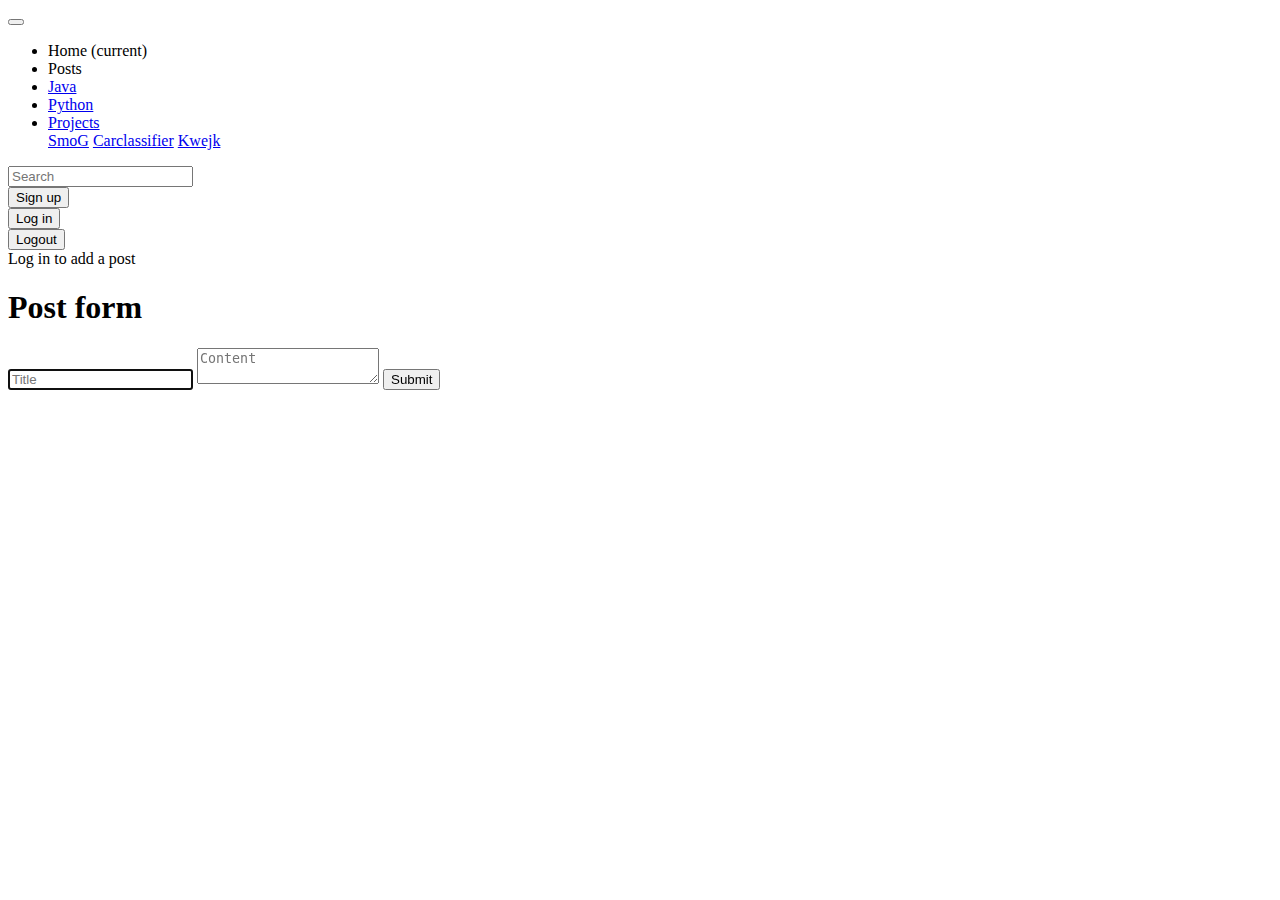
==== src/main/resources/templates/addPost.html @ 76b25481 "Post and comment forms added" ====
<!DOCTYPE html>
<html lang="en" xmlns:th="http://www.thymeleaf.org">
<head>
    <meta charset="UTF-8">
    <title>Blog | add post</title>

    <!-- Required meta tags -->
    <meta charset="utf-8">
    <meta name="viewport" content="width=device-width, initial-scale=1, shrink-to-fit=no">

    <!-- Custom styles for this template -->
    <link href="bootstrap.min.css" rel="stylesheet">
    <link href="https://fonts.googleapis.com/css?family=Playfair+Display:700,900" rel="stylesheet">
    <link href="jumbotron.css" rel="stylesheet">
    <link href="blog.css" rel="stylesheet">
</head>
<body>

    <nav class="navbar navbar-expand-md navbar-dark fixed-top bg-dark">
        <button class="navbar-toggler" type="button" data-toggle="collapse" data-target="#navbarCollapse" aria-controls="navbarCollapse" aria-expanded="false" aria-label="Toggle navigation">
            <span class="navbar-toggler-icon"></span>
        </button>
        <div class="collapse navbar-collapse" id="navbarCollapse">
            <ul class="navbar-nav mr-auto">
                <li class="nav-item">
                    <a class="nav-link" th:fragment="" th:href="@{/}">Home <span class="sr-only">(current)</span></a>
                </li>
                <li class="nav-item active">
                    <a class="nav-link" th:href="@{/posts}">Posts</a>
                </li>
                <li class="nav-item">
                    <a class="nav-link" href="#">Java</a>
                </li>
                <li class="nav-item">
                    <a class="nav-link" href="#">Python</a>
                </li>
                <li class="nav-item dropdown">
                    <a class="nav-link dropdown-toggle" href="https://github.com/PawelSzczerbiak" id="dropdown01" data-toggle="dropdown" aria-haspopup="true" aria-expanded="false">Projects</a>
                    <div class="dropdown-menu" aria-labelledby="dropdown01">
                        <a class="dropdown-item" href="https://github.com/PawelSzczerbiak/SmoG">SmoG</a>
                        <a class="dropdown-item" href="http://pszczerbiak.pythonanywhere.com/">Carclassifier</a>
                        <a class="dropdown-item" href="http://pskwejk.herokuapp.com/">Kwejk</a>
                    </div>
                </li>
            </ul>
            <form class="form-inline mt-2 mt-md-0">
                <input class="form-control mr-sm-2" type="text" placeholder="Search" aria-label="Search">
            </form>
            <form th:if="${name}=='logout'" th:action="@{/register}">
                <button class="btn btn-outline-info my-2 my-sm-0 mr-sm-1" type="submit">Sign up</button>
            </form>
            <form  th:if="${name}=='logout'" th:action="@{/login}">
                <button class="btn btn-outline-warning my-2 my-sm-0">Log in</button>
            </form>
            <form  th:if="${name}!='logout'" th:action="@{/logout}">
                <button class="btn btn-outline-success my-2 my-sm-0">Logout</button>
            </form>
        </div>
    </nav>

    <main role="main" class="container mt-4 text-center">

            <div  th:if="${name}=='logout'" class="my-5">
                <a th:href="@{/login}">Log in</a>
                <span> to add a post</span>
            </div>

        <div class="col-md-8 blog-main">

        <form th:if="${name}!='logout'" th:action="@{/postAdd}" th:method="post">
            <h1 class="h3 mb-3 font-weight-normal">Post form</h1>
            <input th:type="text" class="form-control"  th:name="title" placeholder="Title" required autofocus>
            <textarea class="form-control" th:name="content" placeholder="Content" required></textarea>
            <button class="btn btn-lg btn-primary btn-block" type="submit">Submit</button>
        </form>
        </div>

    </main>

    <script src="https://code.jquery.com/jquery-3.2.1.slim.min.js" integrity="sha384-KJ3o2DKtIkvYIK3UENzmM7KCkRr/rE9/Qpg6aAZGJwFDMVNA/GpGFF93hXpG5KkN" crossorigin="anonymous"></script>
    <script src="https://cdnjs.cloudflare.com/ajax/libs/popper.js/1.12.9/umd/popper.min.js" integrity="sha384-ApNbgh9B+Y1QKtv3Rn7W3mgPxhU9K/ScQsAP7hUibX39j7fakFPskvXusvfa0b4Q" crossorigin="anonymous"></script>
    <script src="https://maxcdn.bootstrapcdn.com/bootstrap/4.0.0/js/bootstrap.min.js" integrity="sha384-JZR6Spejh4U02d8jOt6vLEHfe/JQGiRRSQQxSfFWpi1MquVdAyjUar5+76PVCmYl" crossorigin="anonymous"></script>
</body>
</html>
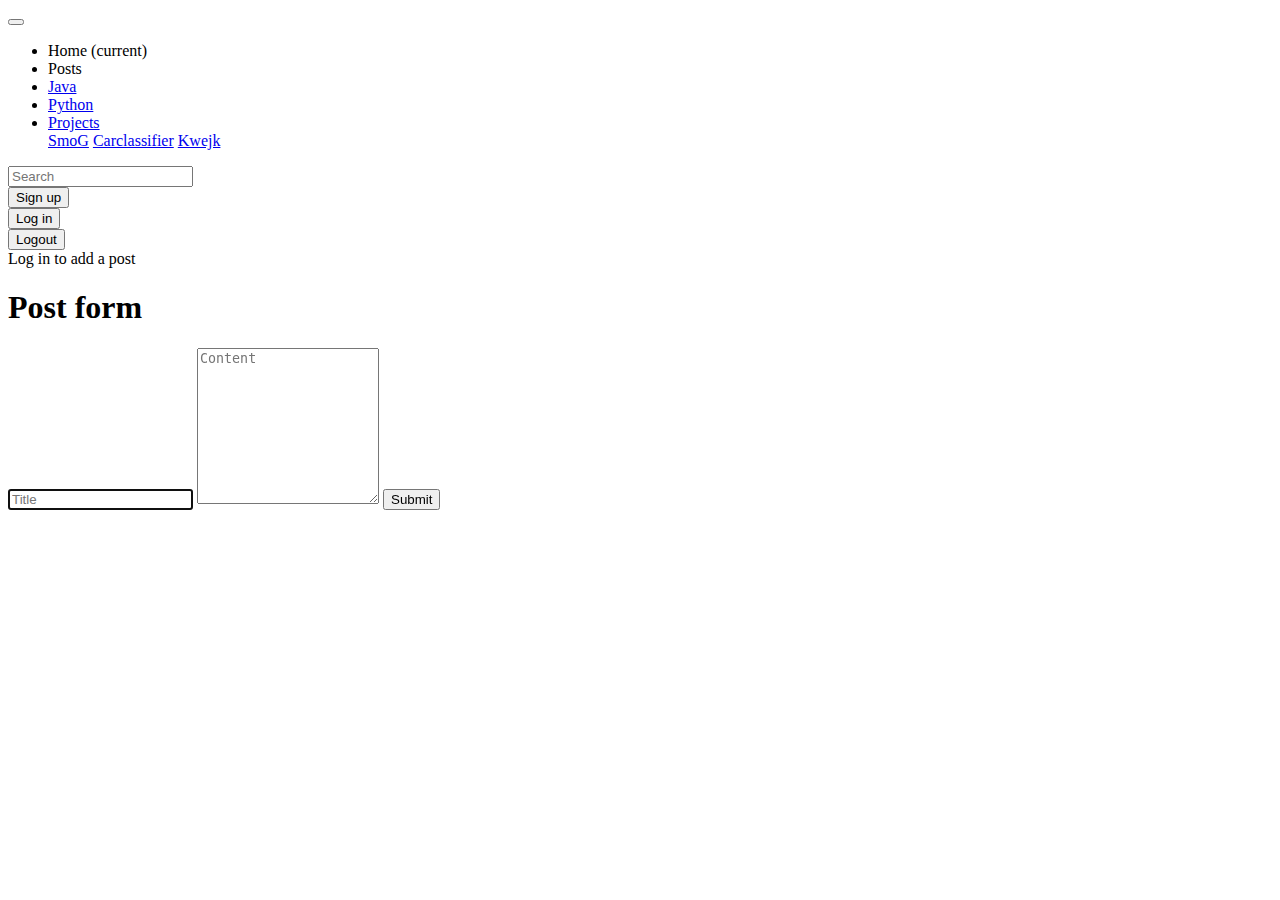
==== commit 637f1429: "Post length = 1000; little frontend changes" ====
--- a/src/main/resources/templates/addPost.html
+++ b/src/main/resources/templates/addPost.html
@@ -13,6 +13,7 @@
     <link href="https://fonts.googleapis.com/css?family=Playfair+Display:700,900" rel="stylesheet">
     <link href="jumbotron.css" rel="stylesheet">
     <link href="blog.css" rel="stylesheet">
+    <link href="forms.css" rel="stylesheet">
 </head>
 <body>
 
@@ -67,10 +68,11 @@
 
         <div class="col-md-8 blog-main">
 
-        <form th:if="${name}!='logout'" th:action="@{/postAdd}" th:method="post">
+        <form th:if="${name}!='logout'" th:action="@{/postAdd}" th:object="${post}" th:method="post">
             <h1 class="h3 mb-3 font-weight-normal">Post form</h1>
-            <input th:type="text" class="form-control"  th:name="title" placeholder="Title" required autofocus>
-            <textarea class="form-control" th:name="content" placeholder="Content" required></textarea>
+            <input th:type="text" class="form-control"  th:field="*{title}" placeholder="Title" required autofocus>
+            <textarea class="form-control" th:field="*{content}" placeholder="Content" rows="10" required maxlength="1000"></textarea>
+            <span class="warning" th:if="${#fields.hasErrors('content')}" th:errors="*{content}"></span>
             <button class="btn btn-lg btn-primary btn-block" type="submit">Submit</button>
         </form>
         </div>
